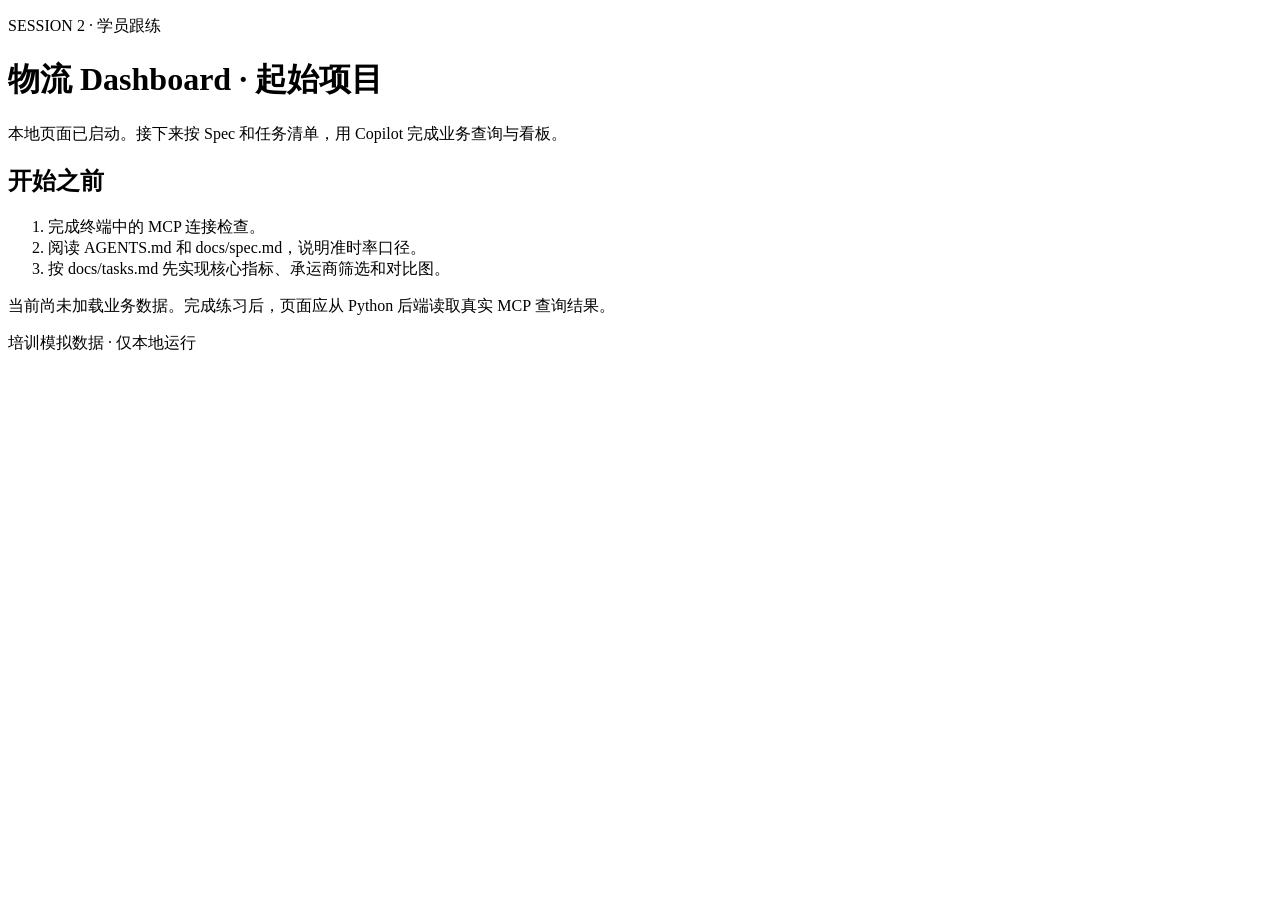
==== copilot-logistics-dashboard-starter/static/index.html @ 7b024164 "Publish logistics Copilot workshop training projects" ====
<!doctype html>
<html lang="zh-CN">
<head><meta charset="utf-8"><meta name="viewport" content="width=device-width,initial-scale=1"><title>物流 Dashboard · 起始项目</title><link rel="icon" href="data:,"><link rel="stylesheet" href="/style.css"><script src="/app.js" defer></script></head>
<body><main><p class="label">SESSION 2 · 学员跟练</p><h1>物流 Dashboard · 起始项目</h1><p>本地页面已启动。接下来按 Spec 和任务清单，用 Copilot 完成业务查询与看板。</p><section><h2>开始之前</h2><ol><li>完成终端中的 MCP 连接检查。</li><li>阅读 AGENTS.md 和 docs/spec.md，说明准时率口径。</li><li>按 docs/tasks.md 先实现核心指标、承运商筛选和对比图。</li></ol><p class="note">当前尚未加载业务数据。完成练习后，页面应从 Python 后端读取真实 MCP 查询结果。</p></section><p id="status" role="status"></p><footer>培训模拟数据 · 仅本地运行</footer></main></body>
</html>
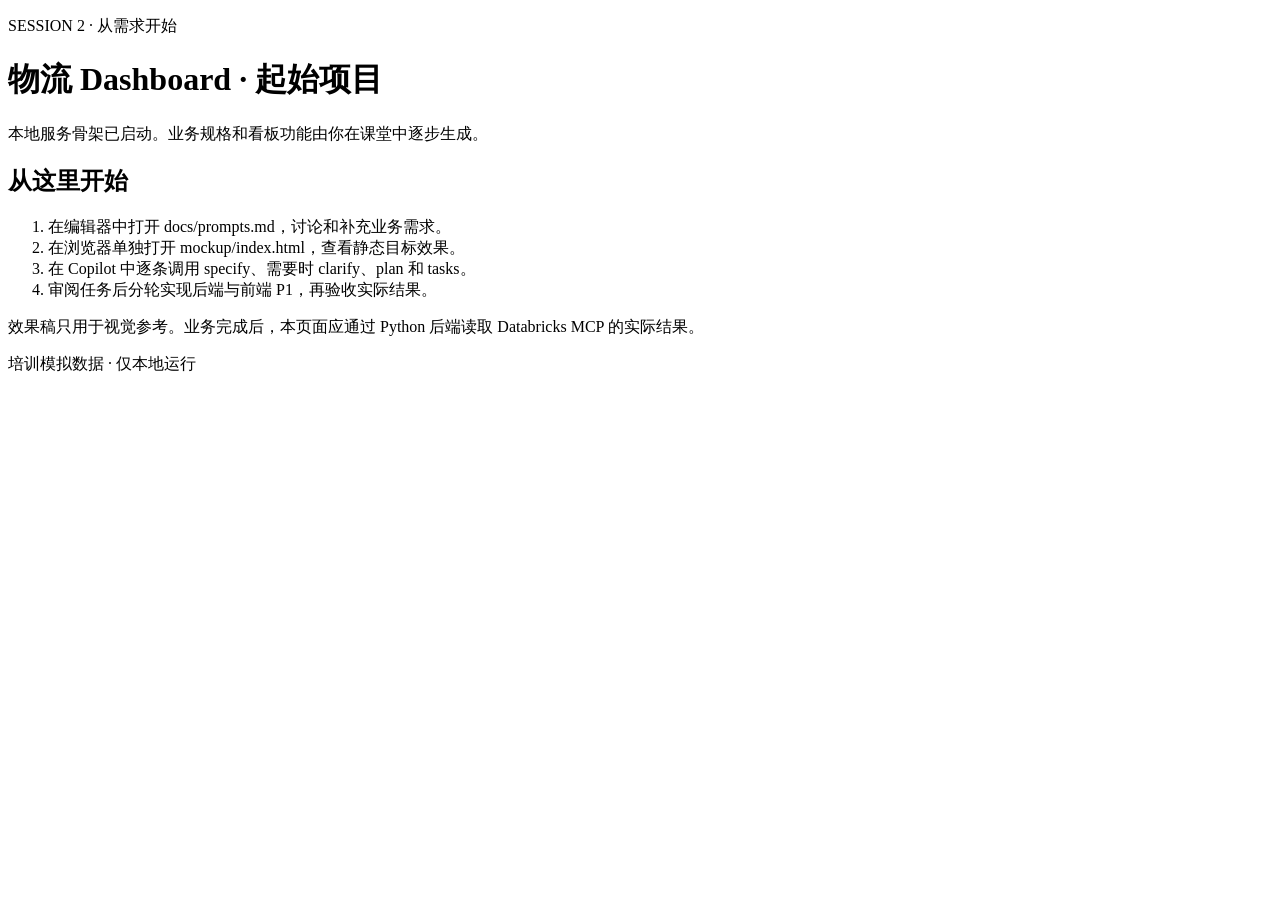
==== commit e82e841c: "feat(workshop): start dashboard from requirements and streamline learner docs" ====
--- a/copilot-logistics-dashboard-starter/static/index.html
+++ b/copilot-logistics-dashboard-starter/static/index.html
@@ -1,5 +1,5 @@
 <!doctype html>
 <html lang="zh-CN">
 <head><meta charset="utf-8"><meta name="viewport" content="width=device-width,initial-scale=1"><title>物流 Dashboard · 起始项目</title><link rel="icon" href="data:,"><link rel="stylesheet" href="/style.css"><script src="/app.js" defer></script></head>
-<body><main><p class="label">SESSION 2 · 学员跟练</p><h1>物流 Dashboard · 起始项目</h1><p>本地页面已启动。接下来按 Spec 和任务清单，用 Copilot 完成业务查询与看板。</p><section><h2>开始之前</h2><ol><li>完成终端中的 MCP 连接检查。</li><li>阅读 AGENTS.md 和 docs/spec.md，说明准时率口径。</li><li>按 docs/tasks.md 先实现核心指标、承运商筛选和对比图。</li></ol><p class="note">当前尚未加载业务数据。完成练习后，页面应从 Python 后端读取真实 MCP 查询结果。</p></section><p id="status" role="status"></p><footer>培训模拟数据 · 仅本地运行</footer></main></body>
+<body><main><p class="label">SESSION 2 · 从需求开始</p><h1>物流 Dashboard · 起始项目</h1><p>本地服务骨架已启动。业务规格和看板功能由你在课堂中逐步生成。</p><section><h2>从这里开始</h2><ol><li>在编辑器中打开 docs/prompts.md，讨论和补充业务需求。</li><li>在浏览器单独打开 mockup/index.html，查看静态目标效果。</li><li>在 Copilot 中逐条调用 specify、需要时 clarify、plan 和 tasks。</li><li>审阅任务后分轮实现后端与前端 P1，再验收实际结果。</li></ol><p class="note">效果稿只用于视觉参考。业务完成后，本页面应通过 Python 后端读取 Databricks MCP 的实际结果。</p></section><p id="status" role="status"></p><footer>培训模拟数据 · 仅本地运行</footer></main></body>
 </html>
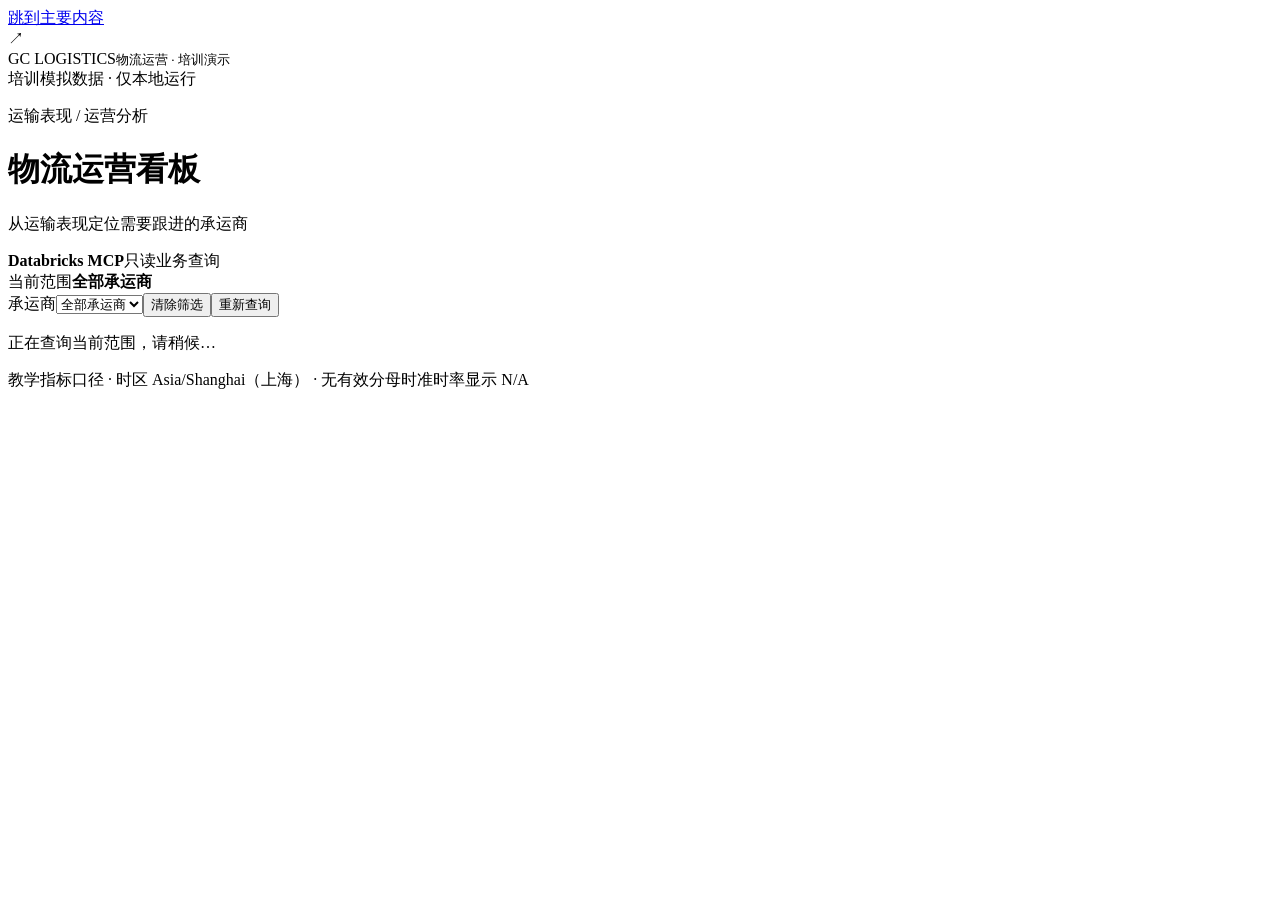
==== commit ab2245bd: "feat(dashboard): 完成只读运输表现看板 P1/P2 复用现有 Databricks 只读 MCP 和 Python HTTP 服务，实现同范围指标、承运商对比、趋势补零及查询侧 20 " ====
--- a/copilot-logistics-dashboard-starter/static/index.html
+++ b/copilot-logistics-dashboard-starter/static/index.html
@@ -1,5 +1,42 @@
 <!doctype html>
 <html lang="zh-CN">
-<head><meta charset="utf-8"><meta name="viewport" content="width=device-width,initial-scale=1"><title>物流 Dashboard · 起始项目</title><link rel="icon" href="data:,"><link rel="stylesheet" href="/style.css"><script src="/app.js" defer></script></head>
-<body><main><p class="label">SESSION 2 · 从需求开始</p><h1>物流 Dashboard · 起始项目</h1><p>本地服务骨架已启动。业务规格和看板功能由你在课堂中逐步生成。</p><section><h2>从这里开始</h2><ol><li>在编辑器中打开 docs/prompts.md，讨论和补充业务需求。</li><li>在浏览器单独打开 mockup/index.html，查看静态目标效果。</li><li>在 Copilot 中逐条调用 specify、需要时 clarify、plan 和 tasks。</li><li>审阅任务后分轮实现后端与前端 P1，再验收实际结果。</li></ol><p class="note">效果稿只用于视觉参考。业务完成后，本页面应通过 Python 后端读取 Databricks MCP 的实际结果。</p></section><p id="status" role="status"></p><footer>培训模拟数据 · 仅本地运行</footer></main></body>
+<head>
+  <meta charset="utf-8"><meta name="viewport" content="width=device-width,initial-scale=1">
+  <title>物流运营看板 · 运输表现</title><link rel="icon" href="data:,"><link rel="stylesheet" href="/style.css"><script src="/app.js" defer></script>
+</head>
+<body>
+<a class="skip" href="#main">跳到主要内容</a>
+<header><div class="brand"><span class="brand-mark" aria-hidden="true">↗</span><div>GC LOGISTICS<small>物流运营 · 培训演示</small></div></div><span class="synthetic">培训模拟数据 · 仅本地运行</span></header>
+<main id="main" tabindex="-1">
+  <div class="title-row"><div><p class="eyebrow">运输表现 / 运营分析</p><h1>物流运营看板</h1><p class="subtitle">从运输表现定位需要跟进的承运商</p></div><div class="source"><strong>Databricks MCP</strong><span>只读业务查询</span></div></div>
+  <section class="filters" aria-label="分析范围">
+    <div class="scope"><span class="dot" aria-hidden="true"></span><span>当前范围</span><strong id="scope">全部承运商</strong></div>
+    <div class="controls"><label for="carrier">承运商</label><select id="carrier"><option value="">全部承运商</option></select><button id="clear" type="button">清除筛选</button><button id="refresh" class="accent" type="button">重新查询</button></div>
+  </section>
+  <p id="status" class="sr-only" role="status" aria-live="polite" aria-atomic="true"></p>
+  <div id="loading"><span class="spinner" aria-hidden="true"></span><p>正在查询当前范围，请稍候…</p></div>
+  <section id="error" role="alert" hidden><h2 id="error-title">查询失败</h2><p id="error-message"></p><button id="retry" type="button">重试当前查询</button></section>
+  <div id="results" aria-busy="true" hidden>
+    <p id="empty" class="empty-notice" hidden>无记录：当前范围内没有运输单，可清除筛选查看全部承运商。</p>
+    <section class="metrics" aria-label="核心指标">
+      <article><span>运输单量</span><strong id="total-count">—</strong><small>当前范围内全部运输单</small></article>
+      <article><span>有效计算单量</span><strong id="eligible-count">—</strong><small>已送达且到达时间完整</small></article>
+      <article class="featured"><span>准时率</span><strong id="on-time-rate">—</strong><small id="rate-detail">准时量 / 有效计算单量</small></article>
+      <article><span>延误单量</span><strong id="delayed-count">—</strong><small>实际到达晚于计划</small></article>
+    </section>
+    <section class="method" aria-label="计算口径"><div><p><strong>准时率口径</strong>实际到达不晚于计划，等于计划也计为准时。</p><p>仅已送达且计划、实际到达时间完整的单据参与计算；在途、取消和缺失时间排除。整体按总准时量 ÷ 总有效量计算。</p></div><div class="method-counts"><span>准时 <b id="on-time-count">—</b></span><span aria-hidden="true">/</span><span>有效 <b id="method-eligible">—</b></span><span class="excluded">排除 <b id="excluded-count">—</b> 单</span></div></section>
+    <div class="charts">
+      <section class="panel" aria-labelledby="carrier-heading"><div class="panel-heading"><div><h2 id="carrier-heading">承运商准时率</h2><p>准时量 / 有效计算单量 · 无有效分母显示 N/A</p></div><span>单位：%</span></div><div id="carrier-chart"></div></section>
+      <section class="panel" aria-labelledby="trend-heading"><div class="panel-heading"><div><h2 id="trend-heading">每日运输单量</h2><p id="trend-description">按业务日期统计，缺失自然日补零</p></div><span>单位：单</span></div><div id="trend-chart"></div><details id="trend-values"><summary>查看每日单量数据</summary><div class="table-wrap" tabindex="0" role="region" aria-label="每日单量数据"><table><caption class="sr-only">每日运输单量</caption><thead><tr><th scope="col">业务日期</th><th scope="col">运输单量</th></tr></thead><tbody id="daily-body"></tbody></table></div></details></section>
+    </div>
+    <section class="panel details" aria-labelledby="details-heading"><div class="panel-heading"><div><h2 id="details-heading">运输明细</h2><p>按业务日期、运输单号升序 · 每页 20 单</p></div><span>时间：上海</span></div>
+      <div class="table-wrap" tabindex="0" role="region" aria-label="运输明细，可横向滚动"><table><caption class="sr-only">当前范围运输明细，时间按 Asia/Shanghai 显示</caption><thead><tr><th scope="col">运输单号</th><th scope="col">承运商</th><th scope="col">业务日期</th><th scope="col">线路</th><th scope="col">计划到达</th><th scope="col">实际到达</th><th scope="col">运输结果</th></tr></thead><tbody id="shipments-body"></tbody></table></div>
+      <nav class="pagination" aria-label="运输明细分页"><span id="page-info"></span><div><button id="previous" type="button" disabled>上一页</button><button id="next" type="button" disabled>下一页</button></div></nav>
+    </section>
+    <div class="data-note"><span>源数据最新快照：<time id="snapshot">—</time></span><span>查询完成时间：<time id="queried">—</time></span></div>
+  </div>
+  <noscript><p class="empty-notice">请启用 JavaScript 以查询运输表现看板。</p></noscript>
+  <footer>教学指标口径 · 时区 Asia/Shanghai（上海） · 无有效分母时准时率显示 N/A</footer>
+</main>
+</body>
 </html>
